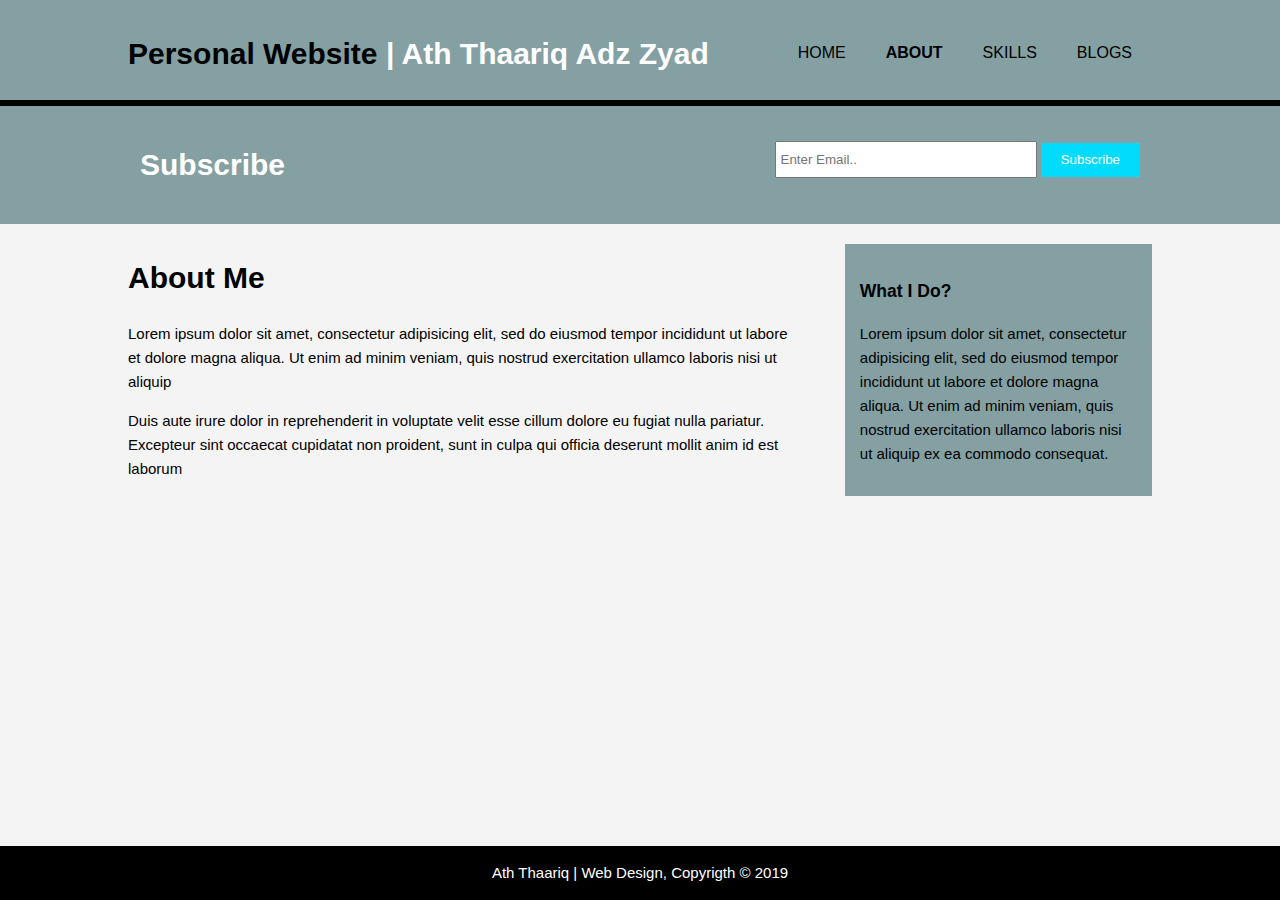
==== about.html @ df994960 "first-commit" ====
<!DOCTYPE html>
<html lang="en" dir="ltr">
  <head>
    <meta charset="utf-8">
    <meta name="viewport" content="width=device-width">
    <meta name="description" content="web design">
    <meta name="keywords" content="web design">
    <meta name="author" content="Ath Thaariq Adz Zyad">
    <title>About</title>
    <link rel="stylesheet" href="./css/style.css">
  </head>
  <body>
    <header>
      <div class="container">
        <div id="branding">
          <h1><span class="highlight">Personal Website</span> | Ath Thaariq Adz Zyad</h1>
           </div>
             <nav>
              <ul>
                <li><a href="index.html">Home</a></li>
                <li class="current"><a href="about.html">About</a></li>
                <li><a href="skills.html">Skills</a></li>
                <li><a href="blogs.html">Blogs</a></li>
              </ul>
            </nav>
          </div>
        </header>
          <section id="newsletter">
            <div class="container">
              <h1>Subscribe</h1>
              <form>
                <input type="email" placeholder="Enter Email..">
                <button type="submit" class="button_1">Subscribe</button>
              </form>
            </div>
          </section>
          <section id="main">
            <div class="container">
              <article id="main-col">
                <h1 class="page-title">About Me</h1>
                <p>Lorem ipsum dolor sit amet, consectetur adipisicing elit, sed do eiusmod tempor incididunt ut labore et dolore magna aliqua. Ut enim ad minim veniam, quis nostrud exercitation ullamco laboris nisi ut aliquip
                </p>
                  <p>Duis aute irure dolor in reprehenderit in voluptate velit esse cillum dolore eu fugiat nulla pariatur. Excepteur sint occaecat cupidatat non proident, sunt in culpa qui officia deserunt mollit anim id est laborum
                    </p>
              </article>
              <aside id="sidebar">
                <div class="dark">
                <h3>What I Do?</h3>
                <p>Lorem ipsum dolor sit amet, consectetur adipisicing elit, sed do eiusmod tempor incididunt ut labore et dolore magna aliqua. Ut enim ad minim veniam, quis nostrud exercitation ullamco laboris nisi ut aliquip ex ea commodo consequat.</p>
                </div>
                </aside>
              </div>
          </section>
           <footer>
             <p>Ath Thaariq | Web Design, Copyrigth &copy; 2019</p>
          </footer>
        </body>
      </html>
---- css/style.css ----
body{
  font: 15px/1.5 Arial, Helvetica, Sans-serif;
  padding:0;
  font-weight: 330;
  line-height: 1.6;
  margin:0;
  background-color: #f4f4f4;
}

/* Global */
.container{
  width: 80%;
  margin: auto;
  overflow: hidden;
}

ul{
  margin: 0;
  padding: 0;
}

button{
  height: 34px;
  background: #03dbfc;
  border: none;
  padding-left: 20px;
  padding-right: 20px;
  color: #ffffff;
}

.dark{
  padding: 15px;
  background: #84a0a3;
  color: #000000;
  margin-top: 10px;
  margin-bottom: 10px;
}

/* Header **/
header{
  background: #84a0a3;
  color: #ffffff;
  padding-top: 30px;
  min-height: 70px;
  border-bottom: #000000 3px solid;
}

header a{
  color: #000000;
  text-decoration: none;
  text-transform: uppercase;
  font-size: 16px;
}

header li{
  float: left;
  display: inline;
  padding: 0 20px 0 20px;
}

header #branding{
  float: left;
}

header #branding h1{
  margin: 0;
}

header nav{
  float: right;
  margin-top: 10px;
}

header .highlight, header .current a{
  color: #000000;
  font-weight: bold;
}

header a:hover{
  color: #cccccc;
  font-weight: bold;
}

/* Showcase **/

#showcase{
  min-height: 400px;
  background:url('../img/showcase.png') no-repeat 0 +1px;
  text-align: center;
  color: black;
  text-shadow: #cccccc;
}

#showcase h1{
  margin-top: 100px;
  font-size: 55px;
  margin-bottom: 15px;
}

#showcase p{
  font-size: 20px;
}

/* Newsletter **/

#newsletter{
  padding: 15px;
  color: #ffffff;
  background: #84a0a3;
  border-top: #000000 3px solid;
}

#newsletter h1{
  float: left;
  margin-top: 20px;
  margin-left: none;
}

#newsletter form{
  float: right;
  margin-top: 20px;
}

#newsletter input[type="email"]{
  padding: 4px;
  height: 25px;
  width: 250px;
}

/* Boxes **/

#boxes{
  display: flex;
  margin-top: 20px;
}

#boxes .box{
  width: 30%;
  padding: 10px;
  float: left;
  text-align: center;
}

#boxes .box img{
  width: 90px;
}

/* Sidebar **/
aside#sidebar{
  float: right;
  width: 30%;
  margin-top: 10px;
}

/* Main-col*/
article#main-col{
  float: left;
  width: 65%;
  margin-top: 10px;
}

footer{
  position: fixed;
  left: 0%;
  bottom: 0%;
  width: 100%;
  color: #ffffff;
  background-color: #000000;
  text-align: center;
}

.footer{
  width:100%;
  height: 60px;
  padding-top: 10px;
  color: #ffffff;
  background-color: #000000;
  position:relative;
  text-align: center;
}
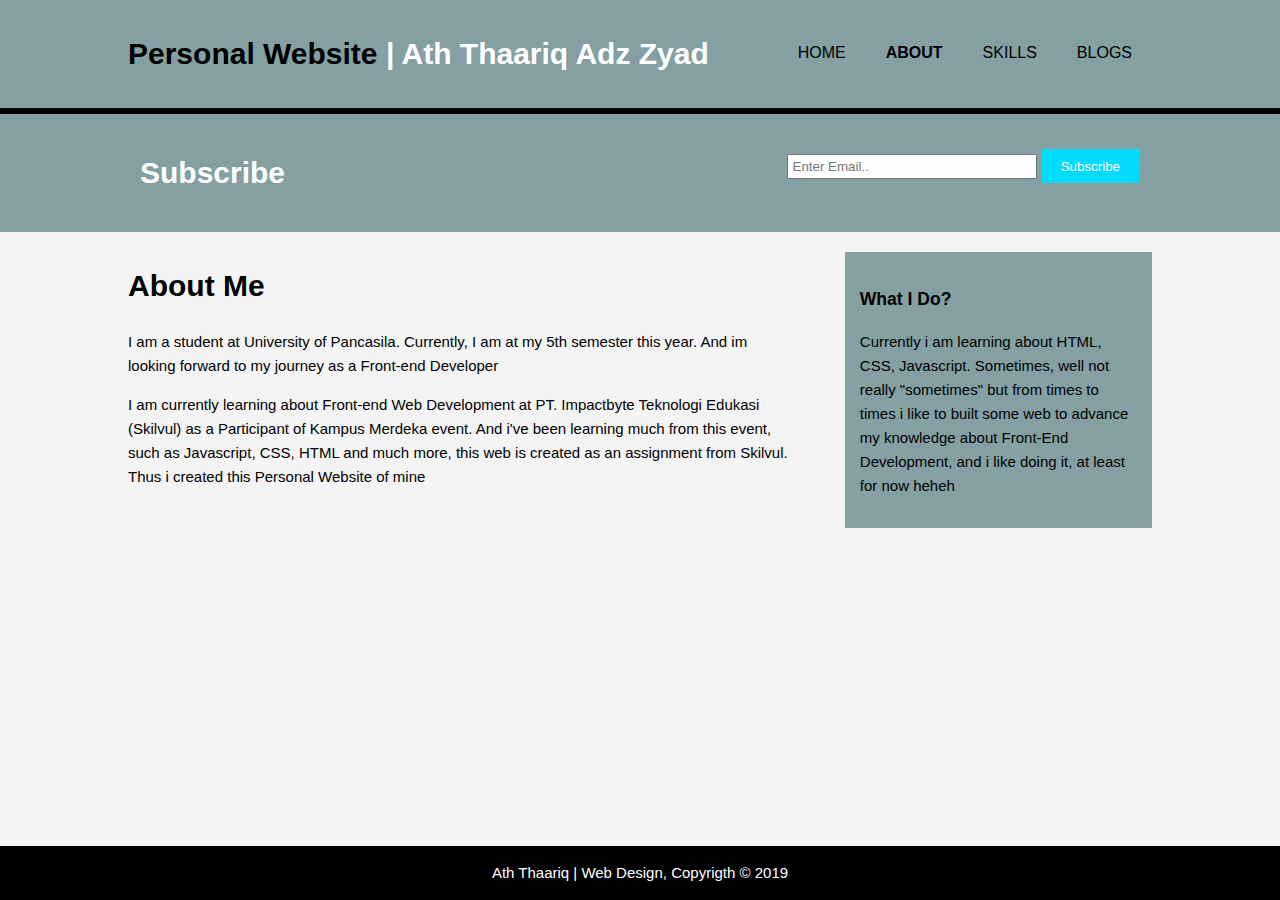
==== commit 5ba6cc4f: "skills & blogs" ====
--- a/about.html
+++ b/about.html
@@ -38,15 +38,13 @@
             <div class="container">
               <article id="main-col">
                 <h1 class="page-title">About Me</h1>
-                <p>Lorem ipsum dolor sit amet, consectetur adipisicing elit, sed do eiusmod tempor incididunt ut labore et dolore magna aliqua. Ut enim ad minim veniam, quis nostrud exercitation ullamco laboris nisi ut aliquip
-                </p>
-                  <p>Duis aute irure dolor in reprehenderit in voluptate velit esse cillum dolore eu fugiat nulla pariatur. Excepteur sint occaecat cupidatat non proident, sunt in culpa qui officia deserunt mollit anim id est laborum
-                    </p>
+                <p>I am a student at University of Pancasila. Currently, I am at my 5th semester this year. And im looking forward to my journey as a Front-end Developer</p>
+                <p>I am currently learning about Front-end Web Development at PT. Impactbyte Teknologi Edukasi (Skilvul) as a Participant of Kampus Merdeka event. And i've been learning much from this event, such as Javascript, CSS, HTML and much more, this web is created as an assignment from Skilvul. Thus i created this Personal Website of mine</p>
               </article>
               <aside id="sidebar">
                 <div class="dark">
                 <h3>What I Do?</h3>
-                <p>Lorem ipsum dolor sit amet, consectetur adipisicing elit, sed do eiusmod tempor incididunt ut labore et dolore magna aliqua. Ut enim ad minim veniam, quis nostrud exercitation ullamco laboris nisi ut aliquip ex ea commodo consequat.</p>
+                <p>Currently i am learning about HTML, CSS, Javascript. Sometimes, well not really "sometimes" but from times to times i like to built some web to advance my knowledge about Front-End Development, and i like doing it, at least for now heheh</p>
                 </div>
                 </aside>
               </div>
@@ -55,4 +53,4 @@
              <p>Ath Thaariq | Web Design, Copyrigth &copy; 2019</p>
           </footer>
         </body>
-      </html>
+      </html>--- a/css/style.css
+++ b/css/style.css
@@ -49,6 +49,7 @@
   color: #000000;
   text-decoration: none;
   text-transform: uppercase;
+  text-align: center;
   font-size: 16px;
 }
 
@@ -60,6 +61,7 @@
 
 header #branding{
   float: left;
+  padding-bottom: 30px;
 }
 
 header #branding h1{
@@ -135,7 +137,7 @@
 }
 
 #boxes .box{
-  width: 30%;
+  width: 33%;
   padding: 10px;
   float: left;
   text-align: center;
@@ -177,4 +179,60 @@
   background-color: #000000;
   position:relative;
   text-align: center;
+}
+
+.skill-bar {
+  width: 100%;
+}
+
+.skills {
+  text-align: right; 
+  padding-top: 10px; 
+  padding-bottom: 10px; 
+  color: white; 
+}
+
+.html {width: 60%; background-color: #808080;}
+.css {width: 60%; background-color: #808080;} 
+.js {width: 60%; background-color: #808080;} 
+
+* {
+  box-sizing: border-box;
+}
+
+
+.leftcolumn {
+  float: left;
+  width: 75%;
+}
+
+.rightcolumn {
+  float: left;
+  width: 25%;
+  padding-left: 20px;
+}
+
+.fakeimg {
+  background-color: #aaa;
+  width: 100%;
+  padding: 20px;
+}
+
+.card {
+  background-color: white;
+  padding: 20px;
+  margin-top: 20px;
+}
+
+.row:after {
+  content: "";
+  display: table;
+  clear: both;
+}
+
+@media screen and (max-width: 800px) {
+  .leftcolumn, .rightcolumn {
+    width: 100%;
+    padding: 0;
+  }
 }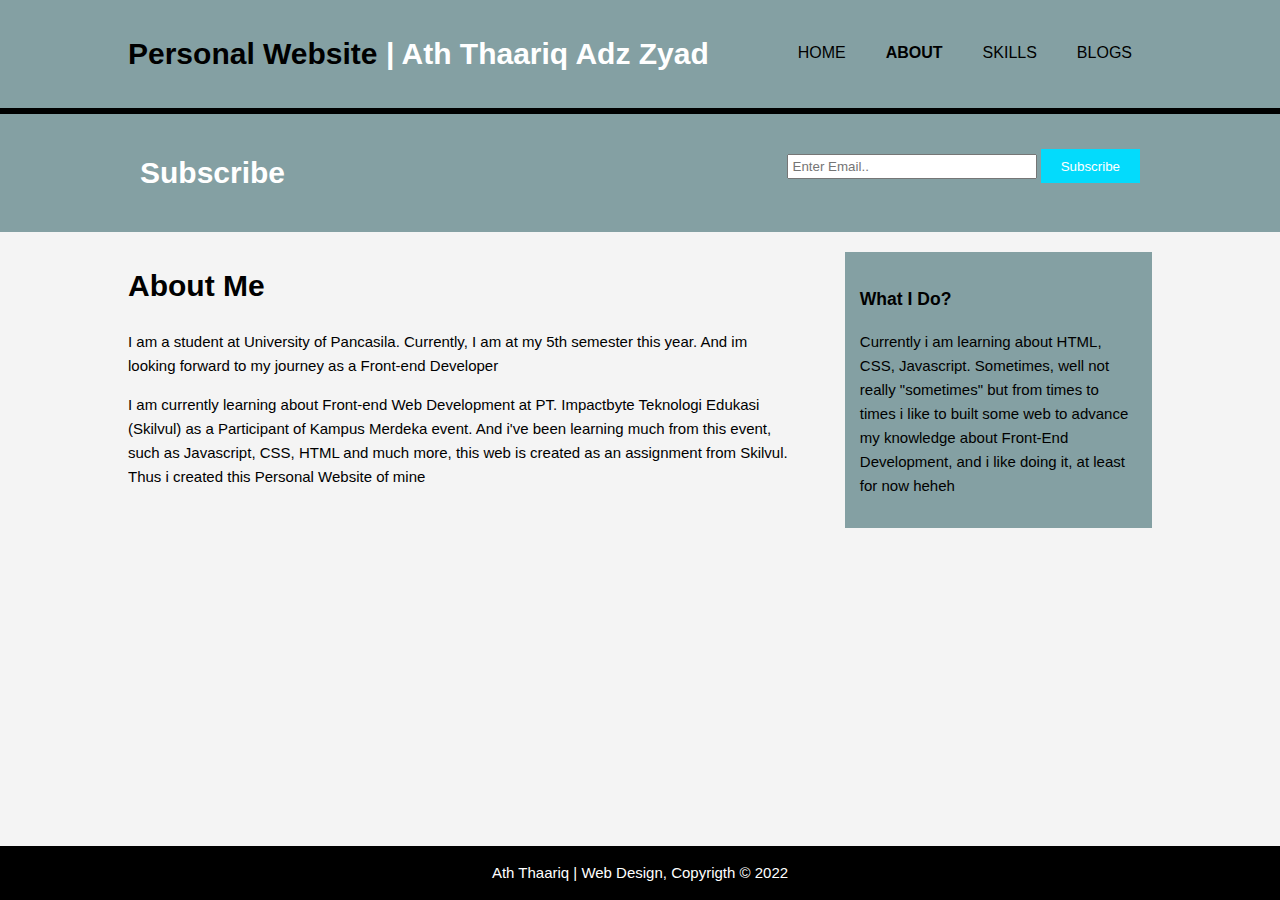
==== commit a83b283b: "#" ====
--- a/about.html
+++ b/about.html
@@ -50,7 +50,7 @@
               </div>
           </section>
            <footer>
-             <p>Ath Thaariq | Web Design, Copyrigth &copy; 2019</p>
+             <p>Ath Thaariq | Web Design, Copyrigth &copy; 2022</p>
           </footer>
         </body>
       </html>--- a/css/style.css
+++ b/css/style.css
@@ -171,16 +171,6 @@
   text-align: center;
 }
 
-.footer{
-  width:100%;
-  height: 60px;
-  padding-top: 10px;
-  color: #ffffff;
-  background-color: #000000;
-  position:relative;
-  text-align: center;
-}
-
 .skill-bar {
   width: 100%;
 }
